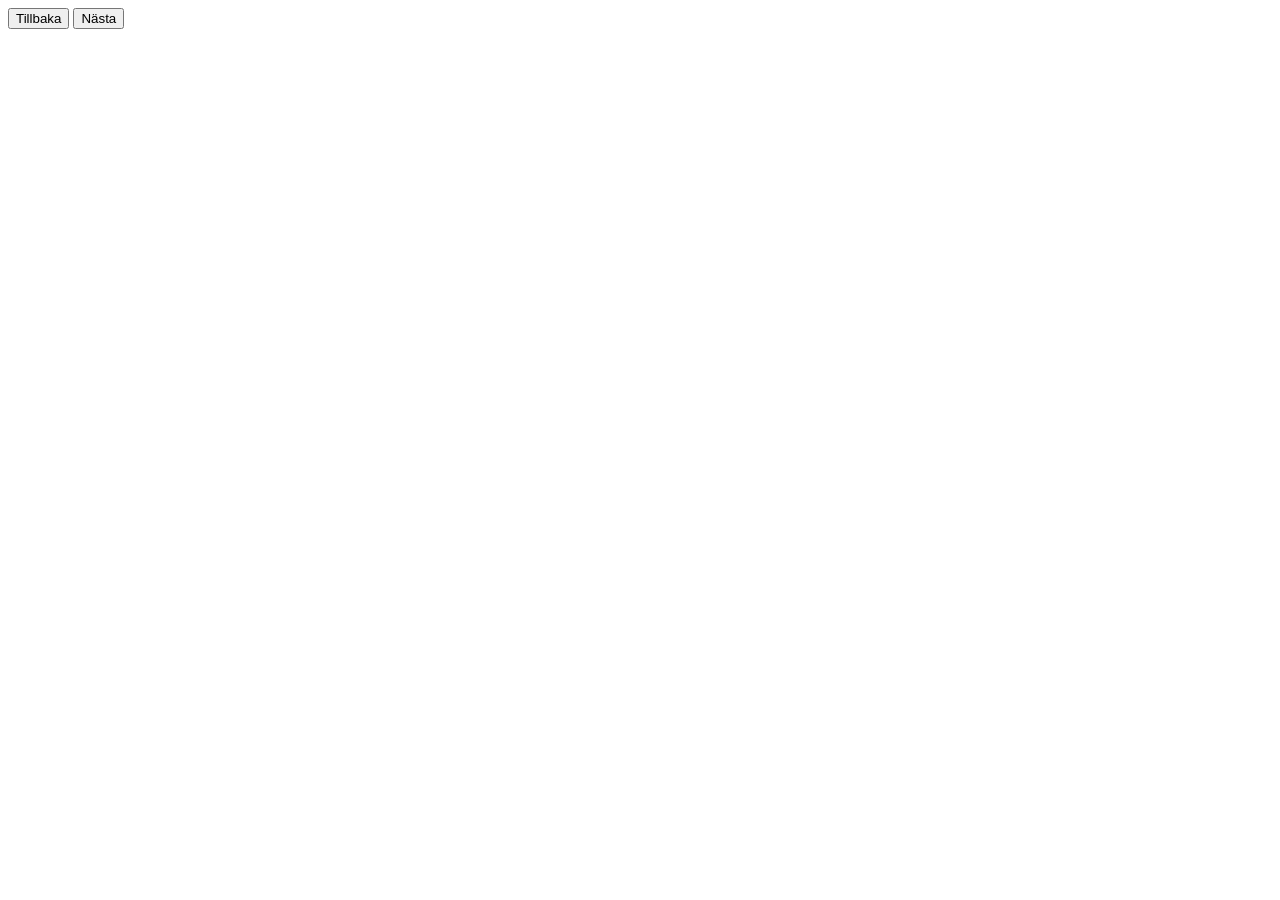
==== felicia.html @ d9b548a9 "Byggt tillbaka knappen" ====
<!DOCTYPE html>
<html lang="sv">

<head>
    <meta charset="UTF-8">
    <meta name="viewport" content="width=device-width, initial-scale=1.0">
    <title>Svampguiden</title>
    <link rel="stylesheet" href="felicia.css">
    <script src="felicia.js" defer></script>
</head>

<body>
    <main>
        <button type="button" id="prevButton">Tillbaka</button>
        <button type="button" id="nextButton">Nästa</button>
    </main>
</body>

</html>
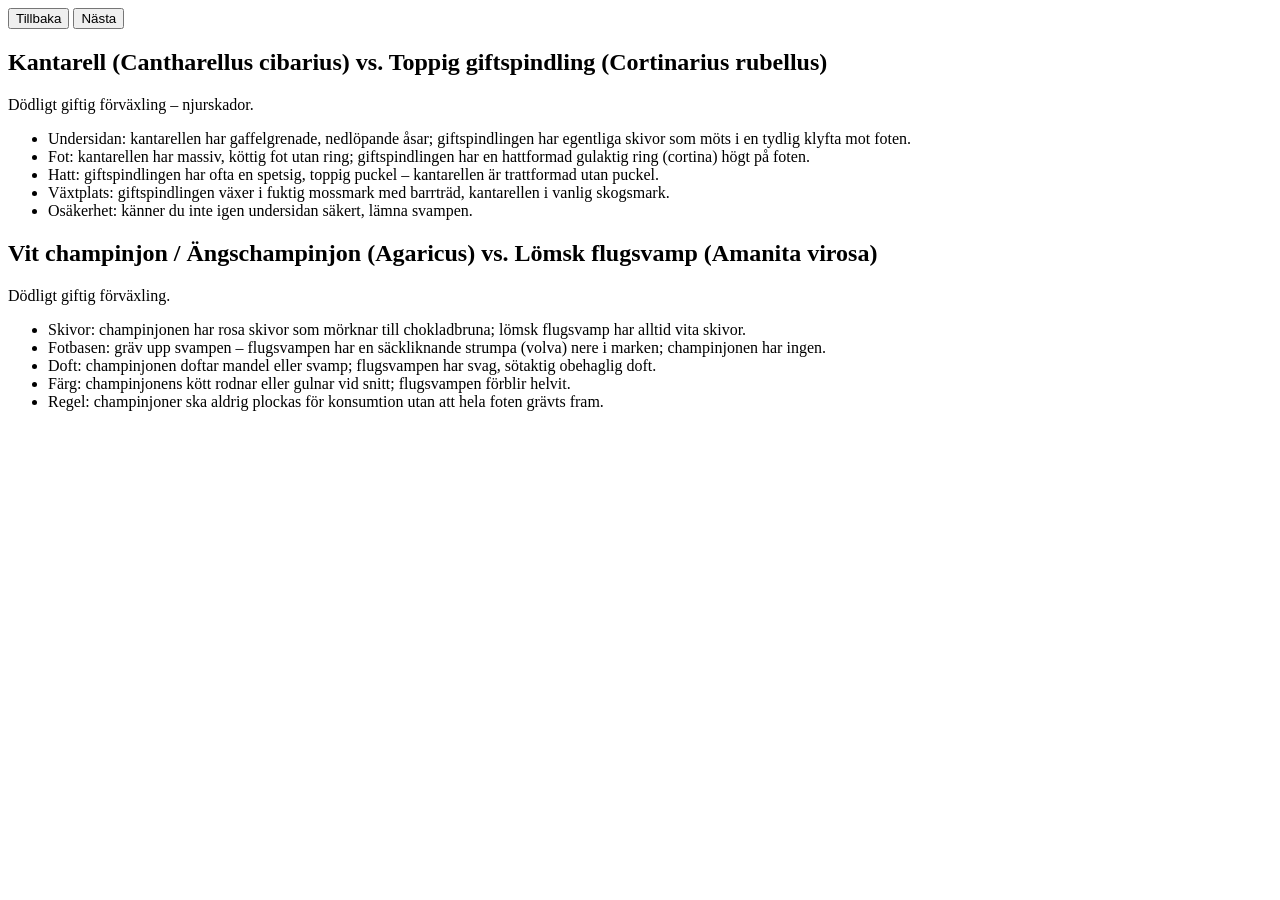
==== commit 0c5e0246: "Tagit bort console log och fått ut texten på sidan. Skapat loopar för att få ut särskiljande" ====
--- a/felicia.html
+++ b/felicia.html
@@ -13,6 +13,18 @@
     <main>
         <button type="button" id="prevButton">Tillbaka</button>
         <button type="button" id="nextButton">Nästa</button>
+
+        <article id="left">
+            <h2 id="leftTitle"></h2>
+            <p id="leftRisk"></p>
+            <ul id="leftIdentify"></ul>
+        </article>
+
+        <article id="right">
+            <h2 id="rightTitle"></h2>
+            <p id="rightRisk"></p>
+            <ul id="rightIdentify"></ul>
+        </article>
     </main>
 </body>
 
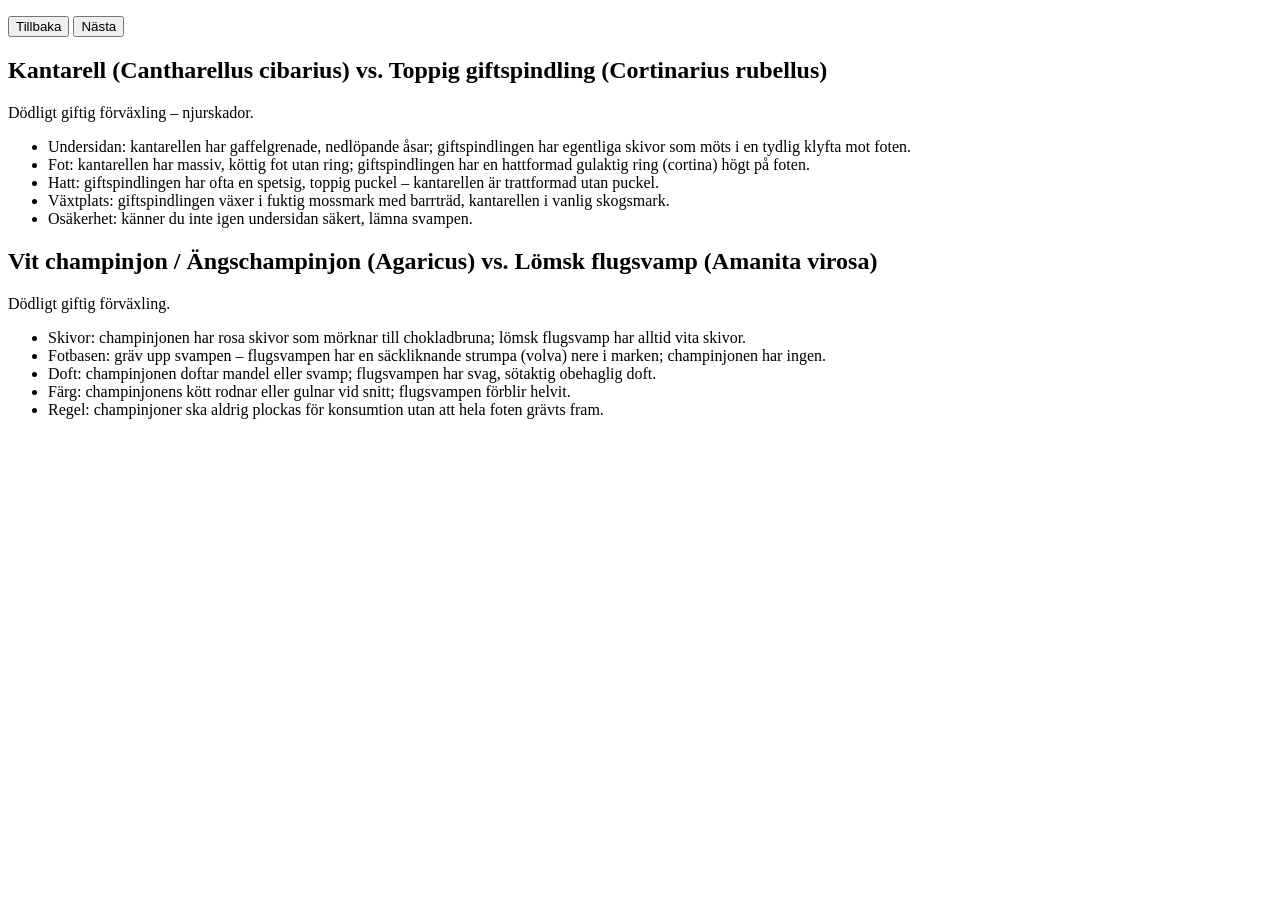
==== commit b637bb4a: "La till felmeddelande om något går fel med json filen" ====
--- a/felicia.html
+++ b/felicia.html
@@ -11,6 +11,7 @@
 
 <body>
     <main>
+        <p role="alert" id="somethingHappened"></p>
         <button type="button" id="prevButton">Tillbaka</button>
         <button type="button" id="nextButton">Nästa</button>
 
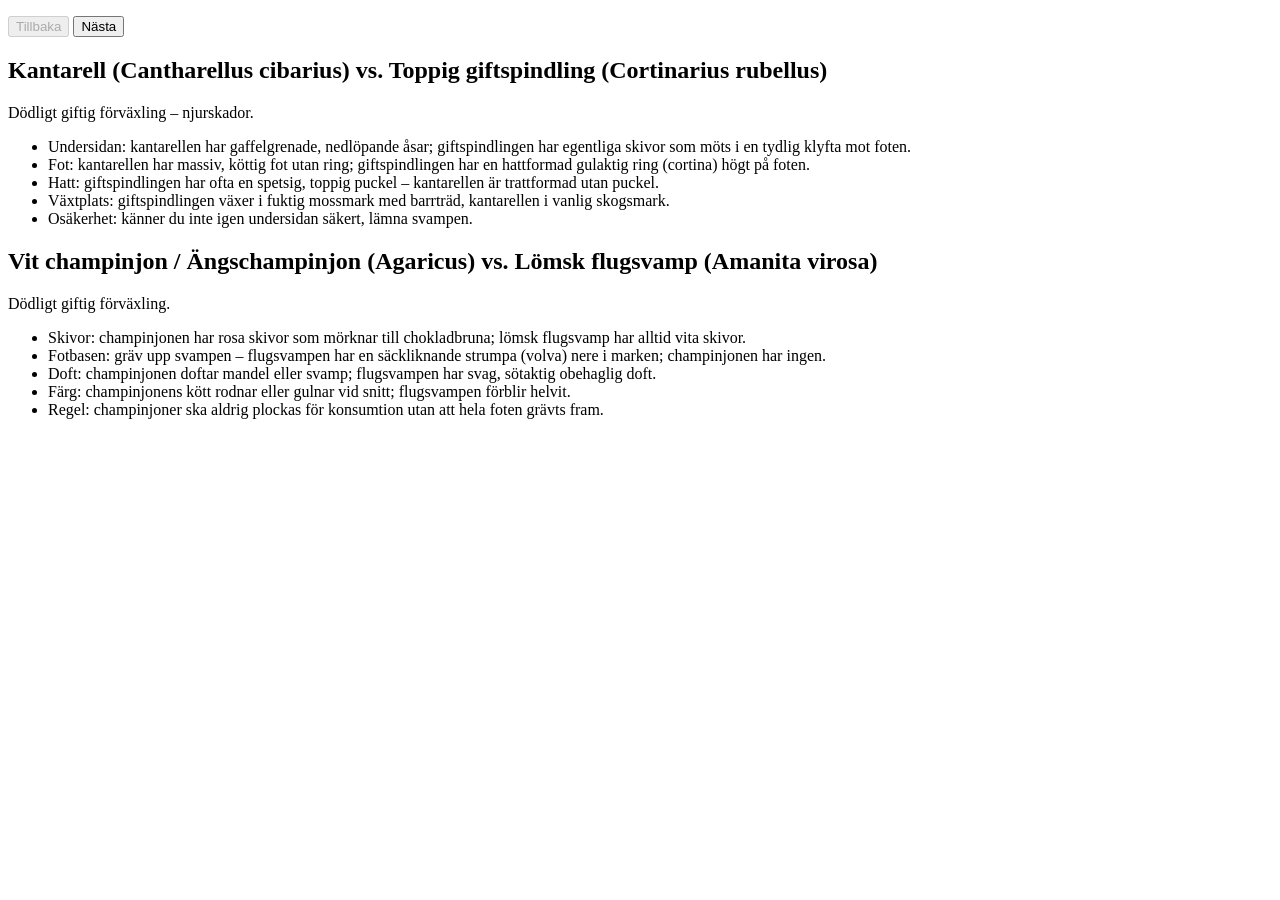
==== commit 25241dff: "Lagt till lite kommentarer i JS" ====
--- a/felicia.html
+++ b/felicia.html
@@ -6,7 +6,7 @@
     <meta name="viewport" content="width=device-width, initial-scale=1.0">
     <title>Svampguiden</title>
     <link rel="stylesheet" href="felicia.css">
-    <script src="felicia.js" defer></script>
+    <script src="felicia.js" defer></script> <!--lägger till defer så att hela html filen laddas innan JS kör.-->
 </head>
 
 <body>
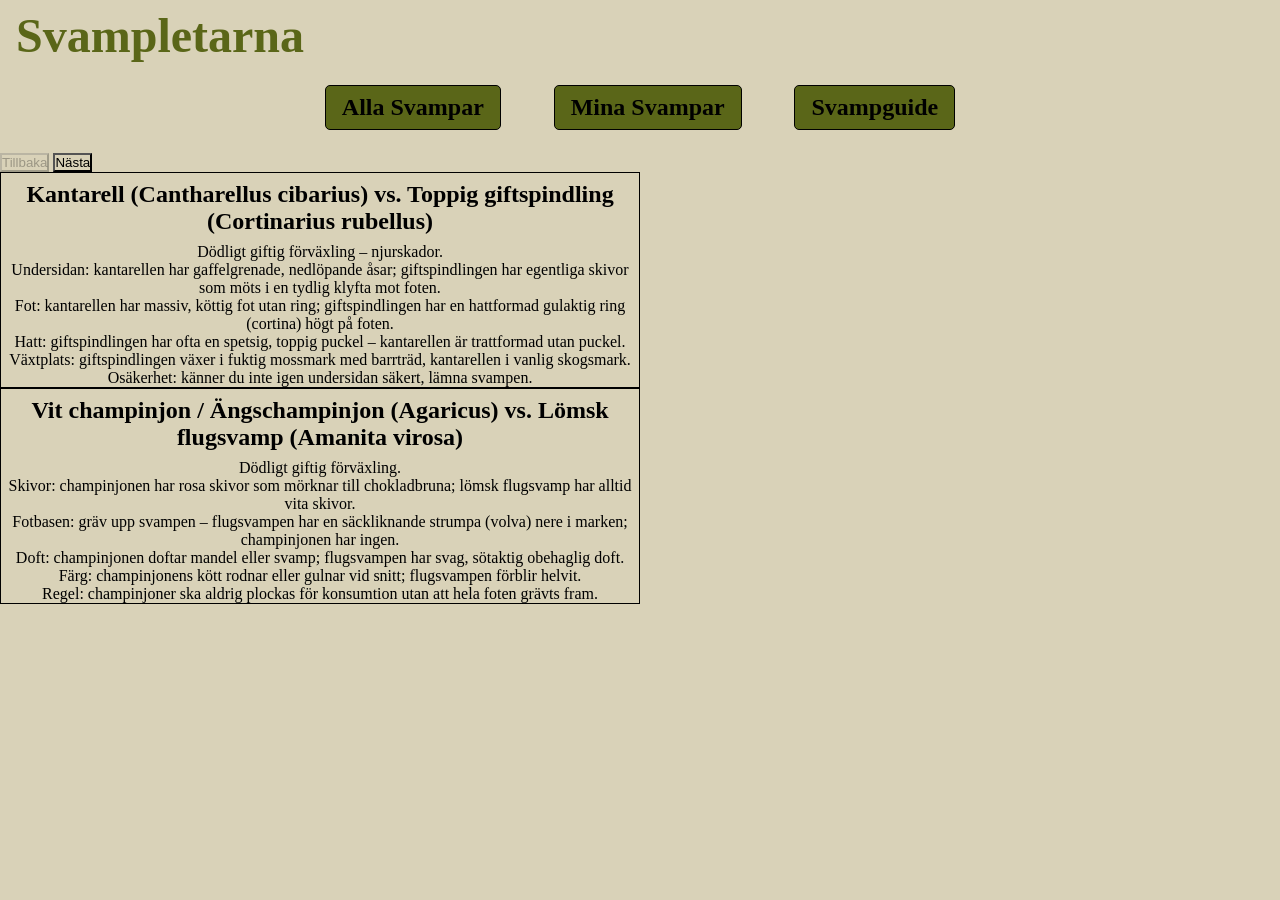
==== commit c08c4b4e: "Lagt till gemensam nv i html" ====
--- a/felicia.html
+++ b/felicia.html
@@ -10,6 +10,16 @@
 </head>
 
 <body>
+    <header>
+        <h1>Svampletarna</h1>
+        <nav>
+            <ul>
+                <li><a href="index.html">Alla Svampar</a></li>
+                <li><a href="mina-svampar.html">Mina Svampar</a></li>
+                <li><a href="felicia.html">Svampguide</a></li>
+            </ul>
+        </nav>
+    </header>
     <main>
         <p role="alert" id="somethingHappened"></p>
         <button type="button" id="prevButton">Tillbaka</button>
--- a/felicia.css
+++ b/felicia.css
@@ -0,0 +1,81 @@
+* {
+    box-sizing: border-box;
+    margin: 0;
+    padding: 0;
+    background-color: #d9d2b8;
+}
+
+h1 {
+    text-align: center;
+    padding-top: 0.5rem;
+    padding-bottom: 1rem;
+    color: #5a6618;
+}
+
+nav{
+    margin-bottom: 1rem;
+}
+
+nav ul {
+    list-style-type: none;
+}
+
+a {
+    display: block;
+    text-align: center;
+    text-decoration: none;
+    font-weight: bold;
+    border: 1px solid black;
+    border-radius: 5px;
+    margin: 0.4rem;
+    font-size: 1rem;
+    padding: 0.5rem 1rem;
+    color: black;
+    background-color: #5a6618;
+}
+
+article {
+    border: 1px solid black;
+    width: 50%;
+    text-align: center;
+    min-width: 0;
+}
+
+h2 {
+    padding: 0.5rem;
+}
+
+footer{
+    text-align: center;
+    padding-bottom: 0.5rem;
+    padding-top: 1rem;
+    color: #5a6618;
+    border-top: 1px solid black;
+    margin-top: 1rem;
+}
+
+@media (min-width: 768px) {
+
+    h1{
+        font-size: 3rem;
+        text-align: left;
+        padding-left: 1rem;
+    }
+
+    nav ul {
+        display: flex;
+        flex-direction: row;
+        justify-content: center;
+        gap: 2.5rem;
+        list-style-type: none;
+    }
+
+    a{
+        font-size: 1.5rem;
+    }
+
+    a:hover {
+        background-color: #f0af30;
+        color: black;
+    }
+}
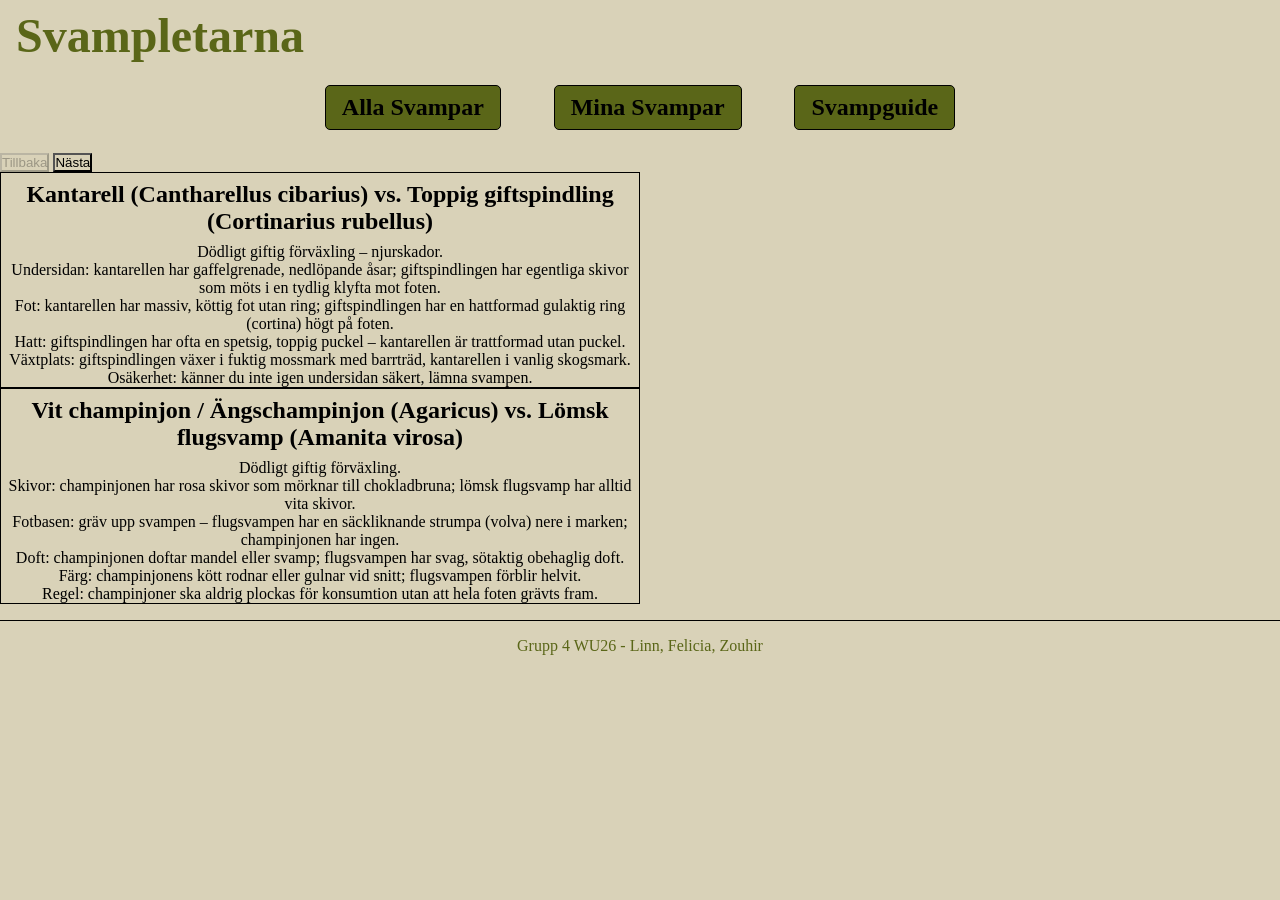
==== commit 1400b15e: "La till footer" ====
--- a/felicia.html
+++ b/felicia.html
@@ -37,6 +37,12 @@
             <ul id="rightIdentify"></ul>
         </article>
     </main>
+
+
+    <footer>
+        <p>Grupp 4 WU26 - Linn, Felicia, Zouhir</p>
+    </footer>
+
 </body>
 
 </html>
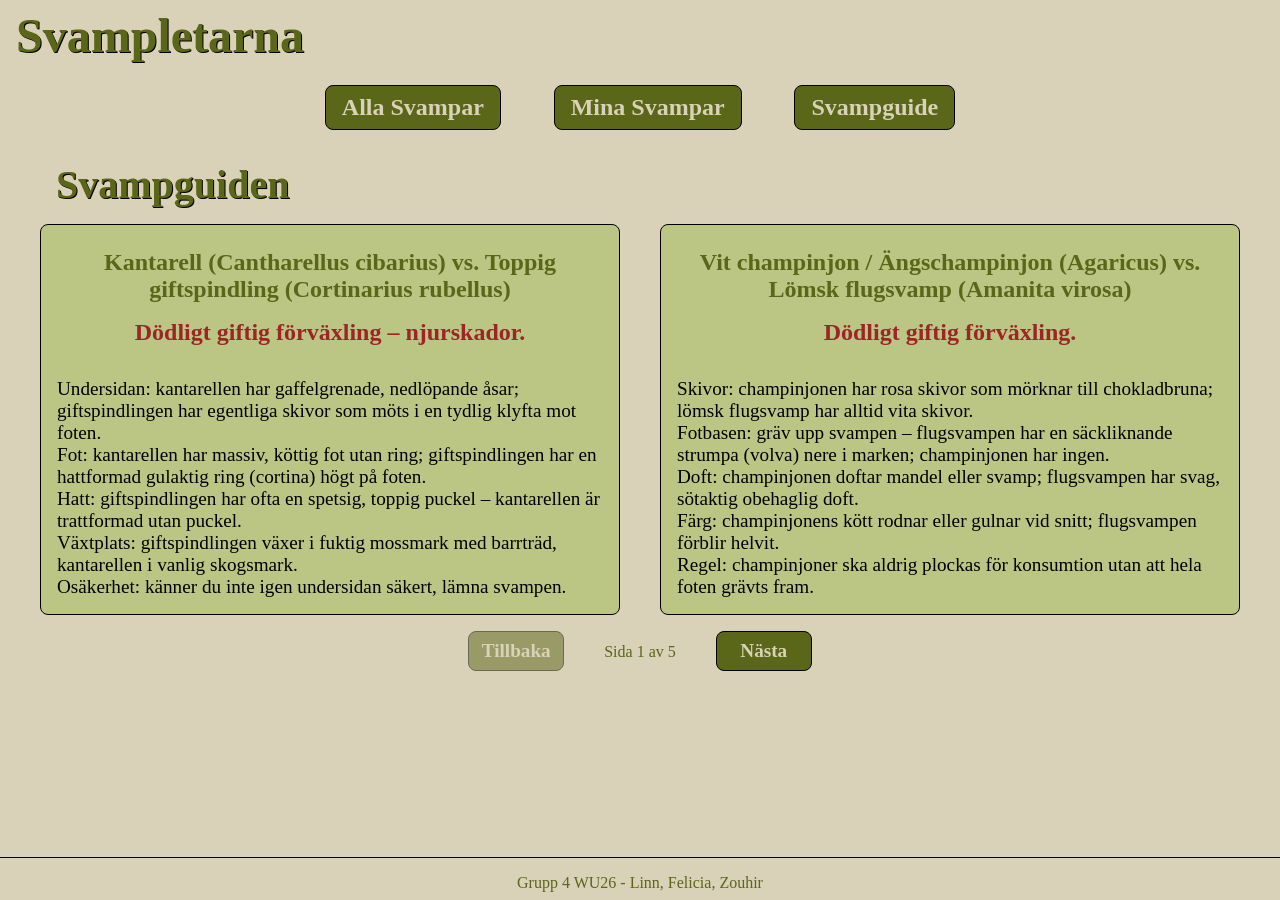
==== commit f05cbcc7: "Byggt ihop min CSS" ====
--- a/felicia.html
+++ b/felicia.html
@@ -21,24 +21,28 @@
         </nav>
     </header>
     <main>
+        <h2>Svampguiden</h2>
         <p role="alert" id="somethingHappened"></p>
-        <button type="button" id="prevButton">Tillbaka</button>
-        <button type="button" id="nextButton">Nästa</button>
-
-        <article id="left">
-            <h2 id="leftTitle"></h2>
-            <p id="leftRisk"></p>
-            <ul id="leftIdentify"></ul>
-        </article>
-
-        <article id="right">
-            <h2 id="rightTitle"></h2>
-            <p id="rightRisk"></p>
-            <ul id="rightIdentify"></ul>
-        </article>
+        <section>
+            <article id="left">
+                <h3 id="leftTitle">
+                    </h3>
+                    <p id="leftRisk"></p>
+                    <ul id="leftIdentify"></ul>
+            </article>
+            <article id="right">
+                <h3 id="rightTitle">
+                    </h2>
+                    <p id="rightRisk"></p>
+                    <ul id="rightIdentify"></ul>
+            </article>
+        </section>
+        <div>
+            <button type="button" id="prevButton">Tillbaka</button>
+            <span aria-live="polite" id="pageNumber"></span>
+            <button type="button" id="nextButton">Nästa</button>
+        </div>
     </main>
-
-
     <footer>
         <p>Grupp 4 WU26 - Linn, Felicia, Zouhir</p>
     </footer>
--- a/felicia.css
+++ b/felicia.css
@@ -2,50 +2,74 @@
     box-sizing: border-box;
     margin: 0;
     padding: 0;
+}
+
+body {
+    display: flex;
+    flex-direction: column;
+    min-height: 100dvh;
     background-color: #d9d2b8;
 }
 
-h1 {
-    text-align: center;
+main {
+    flex: 1;
+    display: flex;
+    flex-direction: column;
+}
+
+nav {
+    /*gemensam*/
+    margin-bottom: 1rem;
+}
+
+nav ul {
+    /*gemensam*/
+    list-style-type: none;
+}
+
+button,
+a {
+    font-weight: bold;
+    border: 1px solid black;
+    background-color: #5a6618;
+    color: #d9d2b8;
+    border-radius: 8px;
+}
+
+a {
+    display: block;
+    text-align: center;
+    text-decoration: none;
+    margin: 0.4rem;
+    font-size: 1rem;
+    padding: 0.5rem 1rem;
+}
+
+button {
+    padding: 0.5rem 0.7rem;
+    margin-top: 1rem;
+    font-family: inherit;
+}
+
+h1,
+h2,
+h3 {
     padding-top: 0.5rem;
     padding-bottom: 1rem;
     color: #5a6618;
-}
-
-nav{
-    margin-bottom: 1rem;
-}
-
-nav ul {
-    list-style-type: none;
-}
-
-a {
-    display: block;
-    text-align: center;
-    text-decoration: none;
-    font-weight: bold;
-    border: 1px solid black;
-    border-radius: 5px;
-    margin: 0.4rem;
+    text-align: center;
+}
+
+h1,
+h2 {
+    text-shadow: 1px 1px 0 #000;
+}
+
+h3 {
     font-size: 1rem;
-    padding: 0.5rem 1rem;
-    color: black;
-    background-color: #5a6618;
-}
-
-article {
-    border: 1px solid black;
-    width: 50%;
-    text-align: center;
-    min-width: 0;
-}
-
-h2 {
-    padding: 0.5rem;
-}
-
-footer{
+}
+
+footer {
     text-align: center;
     padding-bottom: 0.5rem;
     padding-top: 1rem;
@@ -54,28 +78,130 @@
     margin-top: 1rem;
 }
 
+section ul {
+    list-style-type: none;
+}
+
+div {
+    display: flex;
+    justify-content: center;
+    gap: 2.5rem;
+    align-items: baseline;
+    /*blev inte snyggt med center, så valde baseline*/
+    order: -1;
+}
+
+#left,
+#right {
+    background-color: rgb(187, 197, 132);
+    padding: 1rem;
+    border: 1px solid black;
+}
+
+#rightRisk,
+#leftRisk {
+    font-size: 1.5rem;
+    font-weight: bold;
+    padding-bottom: 1rem;
+    color: rgb(156, 38, 38);
+    text-align: center;
+}
+
+#rightIdentify,
+#leftIdentify {
+    font-size: 1.2rem;
+    text-align: left;
+    margin-top: 1rem;
+}
+
+/* behövde skrolla på mobilen, så la till overflow-wrap så att datorn bröt texten tidigare & hyphens så att den la till bindestreck*/
+article {
+    border-radius: 8px;
+    overflow-wrap: anywhere;
+    hyphens: auto;
+}
+
+span {
+    font-size: 1rem;
+    color: #5a6618;
+}
+
+button:disabled {
+    opacity: 0.5;
+}
+
 @media (min-width: 768px) {
 
-    h1{
-        font-size: 3rem;
+    h1,
+    h2 {
+        /*gemensam*/
         text-align: left;
         padding-left: 1rem;
     }
 
+    h1 {
+        font-size: 3rem;
+    }
+
+    h2 {
+        font-size: 2.5rem;
+    }
+
+    h3 {
+        font-size: 1.5rem;
+    }
+
     nav ul {
+        /*gemensam*/
         display: flex;
-        flex-direction: row;
         justify-content: center;
         gap: 2.5rem;
-        list-style-type: none;
-    }
-
-    a{
-        font-size: 1.5rem;
-    }
-
-    a:hover {
+    }
+
+    a,
+    button {
+        /*gemensam*/
+        transition: background-color 0.3s, color 0.3s;
+    }
+
+    a:hover,
+    button:hover:not(:disabled) {
+        /*gemensam*/
         background-color: #f0af30;
         color: black;
     }
-}
+
+    button:disabled {
+        cursor: not-allowed;
+    }
+
+    a {
+        font-size: 1.5rem;
+    }
+
+    button {
+        cursor: pointer;
+        font-size: 1.2rem;
+        min-width: 6rem;
+    }
+
+    section {
+        display: flex;
+        min-height: 23.5rem;
+        gap: 2.5rem;
+    }
+
+    article {
+        flex: 1;
+    }
+
+    div {
+        order: 0;
+    }
+
+    main {
+        width: 100%;
+        margin: 0 auto;
+        max-width: 1200px;
+    }
+}
